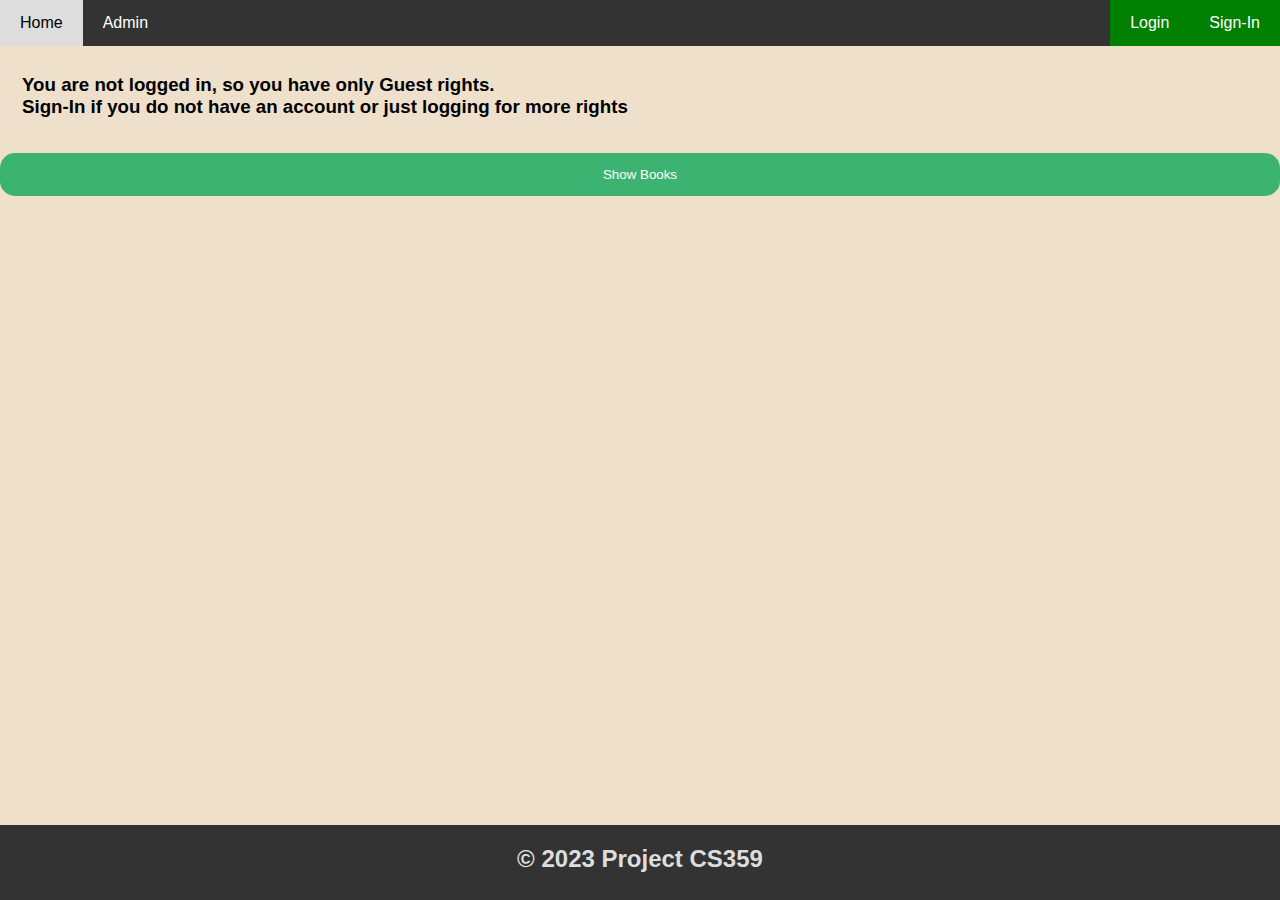
==== Libraries_Web_App/target/Libraries_Web_App/index.html @ de2e715d "update changes 1" ====
<!DOCTYPE html>
<html lang="en">
<head>
    <meta charset="UTF-8">
    <meta name="viewport" content="width=device-width, initial-scale=1">

    <title>Home Page</title>
    <link rel="icon" href="resources/books_shelf_graffiti_125860_2048x1152.jpg">

    <link rel="stylesheet" href="css/index.css">
    <link rel="stylesheet" href="css/HeaderTop.css">
    <link rel="stylesheet" href="css/TopNavigatorBar.css">
    <link rel="stylesheet" href="css/BottomFooter.css">
    <link rel="stylesheet" href="css/LoginButton.css">
    <link rel="stylesheet" href="css/SignInButton.css">
    <link rel="stylesheet" href="https://cdnjs.cloudflare.com/ajax/libs/font-awesome/4.7.0/css/font-awesome.min.css">

    <script src="js/Form/password_reveal.js"></script>
    <script src="js/Form/password_checker.js"></script>
    <script src="js/Form/users_checker.js"></script>
    <script src="js/Form/show_elements_by_type.js"></script>
    <script src="js/Books/Display_books.js"></script>
    <script src="js/Login/loginScript.js"></script>
</head>
<body>
<header class="header"></header>
<!-- Navigator Bar  -->
<nav class="navbar">
    <a href="index.html">Home</a>
    <a href="adminLogIn.html">Admin</a>
    <!-- Login and SignIn Buttons -->
    <a onclick="document.getElementById('SignInPopUp_id').style.display='block'" class="coloredRight"
       style="width:auto;">Sign-In
    </a>
    <a onclick="document.getElementById('LoginPopUp_id').style.display='block'" class="coloredRight"
       style="width:auto;">Login
    </a>
</nav>
<div id="SignInPopUp_id" class="SignInPopUp_class">
    <form class="modal-content animate" action="/action_page.php" method="post">
        <div class="imgcontainer">
                    <span onclick="document.getElementById('SignInPopUp_id').style.display='none'" class="close"
                          title="Close Modal">&times;</span>
            <h1>Sing In</h1>
        </div>
        <div class="container">
            <label for="f_username"><b>Username:</b></label><br>
            <input type="text" id="f_username" name="f_username" required
                   pattern=".{8,}" title="Eight or more characters"><br><br>

            <label for="f_email"><b>E-mail:</b></label><br>
            <input type="email" id="f_email" name="f_email" required
                   pattern="[a-z0-9._%+-]+@[a-z0-9.-]+\.[a-z]{2,}$">
            <p id="student_message"></p>


            <label for="f_password"><b>Password:</b></label><br>
            <input type="password" id="f_password" name="f_password" placeholder="Ender Password" required
                   pattern="(?=.*\d)(?=.*[a-z])(?=.*[A-Z])(?=.*[-().&@?'#,*/&quot;+]).{8,12}"
                   title="Must contain at least one  number and one uppercase and lowercase letter, and at least 8 and less than 12 characters"
                   onchange="password_strength()">
            <i class="bi-eye" id="f_Password_reveler" onclick="password_reveal()">Show Password</i>
            <p id="password_message"></p>


            <label for="f_password_repeat"><b>Repeat Password:</b></label><br>
            <input type="password" id="f_password_repeat" placeholder="Repeat Password" name="f_password_repeat"
                   required
                   pattern="(?=.*\d)(?=.*[a-z])(?=.*[A-Z])(?=.*[-().&@?'#,*/&quot;+]).{8,12}"
                   title="Must contain at least one  number and one uppercase and lowercase letter, and at least 8 and less than 12 characters"
                   onchange="checkPassword()">
            <i class="bi-eye" id="f_Password_reveler_repeat" onclick="password_reveal_repeat()">Show Password</i>
            <p id="password_message_repeat"></p>


            <label for="f_firstname"><b>First Name:</b></label><br>
            <input type="text" id="f_firstname" name="f_firstname"
                   pattern=".{3,30}" title="3 to 30 Characters" required><br><br>

            <label for="f_lastname"><b>Last Name:</b></label><br>
            <input type="text" id="f_lastname" name="f_lastname"
                   pattern=".{3,30}" title="3 to 30 Characters" required><br><br>

            <label for="f_birthdate"><b>Birth Date:</b></label><br>
            <input type="date" id="f_birthdate" name="f_birthdate"
                   value="2006-01-01" required
                   min="1920-01-01" max="2006-12-31"><br><br>

            <label><b>Sex:</b></label><br>
            <input type="radio" id="male" name="f_sex" value="Male" required>
            <label for="male">Male</label><br>
            <input type="radio" id="female" name="f_sex" value="Female" required>
            <label for="female">Female</label><br>
            <input type="radio" id="other" name="f_sex" value="other" required>
            <label for="other">Other</label><br><br>

            <label><b>Type:</b></label><br>
            <input id="student" name="f_type" required type="radio" value="student" onchange="checkTypeElements()">
            <label for="student">Student</label><br>
            <input type="radio" id="librarian" name="f_type" value="librarian" required onchange="checkTypeElements()">
            <label for="librarian">Librarian</label><br><br>

            <div id="typeDiv"></div>

            <div id="beforeNode">
                <label for="f_social_url"><b>Social Media URL:</b></label><br>
                <input type="url" id="f_social_url" name=""
                       pattern="https?://.+" title="Include http://"><br><br>

                <!-- All countries -->
                <label for="country"><b>Country:</b></label><br><select id="country" name="f_country">
                <option value="Greece">Greece</option>
                <option value="Afghanistan">Afghanistan</option>
                <option value="Aland Islands">Aland Islands</option>
                <option value="Albania">Albania</option>
                <option value="Algeria">Algeria</option>
                <option value="American Samoa">American Samoa</option>
                <option value="Andorra">Andorra</option>
                <option value="Angola">Angola</option>
                <option value="Anguilla">Anguilla</option>
                <option value="Antarctica">Antarctica</option>
                <option value="Antigua and Barbuda">Antigua and Barbuda</option>
                <option value="Argentina">Argentina</option>
                <option value="Armenia">Armenia</option>
                <option value="Aruba">Aruba</option>
                <option value="Australia">Australia</option>
                <option value="Austria">Austria</option>
                <option value="Azerbaijan">Azerbaijan</option>
                <option value="Bahamas">Bahamas</option>
                <option value="Bahrain">Bahrain</option>
                <option value="Bangladesh">Bangladesh</option>
                <option value="Barbados">Barbados</option>
                <option value="Belarus">Belarus</option>
                <option value="Belgium">Belgium</option>
                <option value="Belize">Belize</option>
                <option value="Benin">Benin</option>
                <option value="Bermuda">Bermuda</option>
                <option value="Bhutan">Bhutan</option>
                <option value="Bolivia">Bolivia</option>
                <option value="Bonaire, Sint Eustatius and Saba">Bonaire, Sint Eustatius and Saba</option>
                <option value="Bosnia and Herzegovina">Bosnia and Herzegovina</option>
                <option value="Botswana">Botswana</option>
                <option value="Bouvet Island">Bouvet Island</option>
                <option value="Brazil">Brazil</option>
                <option value="British Indian Ocean Territory">British Indian Ocean Territory</option>
                <option value="Brunei Darussalam">Brunei Darussalam</option>
                <option value="Bulgaria">Bulgaria</option>
                <option value="Burkina Faso">Burkina Faso</option>
                <option value="Burundi">Burundi</option>
                <option value="Cambodia">Cambodia</option>
                <option value="Cameroon">Cameroon</option>
                <option value="Canada">Canada</option>
                <option value="Cape Verde">Cape Verde</option>
                <option value="Cayman Islands">Cayman Islands</option>
                <option value="Central African Republic">Central African Republic</option>
                <option value="Chad">Chad</option>
                <option value="Chile">Chile</option>
                <option value="China">China</option>
                <option value="Christmas Island">Christmas Island</option>
                <option value="Cocos (Keeling) Islands">Cocos (Keeling) Islands</option>
                <option value="Colombia">Colombia</option>
                <option value="Comoros">Comoros</option>
                <option value="Congo">Congo</option>
                <option value="Congo, Democratic Republic of the Congo">Congo, Democratic Republic of the Congo</option>
                <option value="Cook Islands">Cook Islands</option>
                <option value="Costa Rica">Costa Rica</option>
                <option value="Cote D'Ivoire">Cote D'Ivoire</option>
                <option value="Croatia">Croatia</option>
                <option value="Cuba">Cuba</option>
                <option value="Curacao">Curacao</option>
                <option value="Cyprus">Cyprus</option>
                <option value="Czech Republic">Czech Republic</option>
                <option value="Denmark">Denmark</option>
                <option value="Djibouti">Djibouti</option>
                <option value="Dominica">Dominica</option>
                <option value="Dominican Republic">Dominican Republic</option>
                <option value="Ecuador">Ecuador</option>
                <option value="Egypt">Egypt</option>
                <option value="El Salvador">El Salvador</option>
                <option value="Equatorial Guinea">Equatorial Guinea</option>
                <option value="Eritrea">Eritrea</option>
                <option value="Estonia">Estonia</option>
                <option value="Ethiopia">Ethiopia</option>
                <option value="Falkland Islands (Malvinas)">Falkland Islands (Malvinas)</option>
                <option value="Faroe Islands">Faroe Islands</option>
                <option value="Fiji">Fiji</option>
                <option value="Finland">Finland</option>
                <option value="France">France</option>
                <option value="French Guiana">French Guiana</option>
                <option value="French Polynesia">French Polynesia</option>
                <option value="French Southern Territories">French Southern Territories</option>
                <option value="Gabon">Gabon</option>
                <option value="Gambia">Gambia</option>
                <option value="Georgia">Georgia</option>
                <option value="Germany">Germany</option>
                <option value="Ghana">Ghana</option>
                <option value="Gibraltar">Gibraltar</option>
                <option value="Greece">Greece</option>
                <option value="Greenland">Greenland</option>
                <option value="Grenada">Grenada</option>
                <option value="Guadeloupe">Guadeloupe</option>
                <option value="Guam">Guam</option>
                <option value="Guatemala">Guatemala</option>
                <option value="Guernsey">Guernsey</option>
                <option value="Guinea">Guinea</option>
                <option value="Guinea-Bissau">Guinea-Bissau</option>
                <option value="Guyana">Guyana</option>
                <option value="Haiti">Haiti</option>
                <option value="Heard Island and Mcdonald Islands">Heard Island and Mcdonald Islands</option>
                <option value="Holy See (Vatican City State)">Holy See (Vatican City State)</option>
                <option value="Honduras">Honduras</option>
                <option value="Hong Kong">Hong Kong</option>
                <option value="Hungary">Hungary</option>
                <option value="Iceland">Iceland</option>
                <option value="India">India</option>
                <option value="Indonesia">Indonesia</option>
                <option value="Iran, Islamic Republic of">Iran, Islamic Republic of</option>
                <option value="Iraq">Iraq</option>
                <option value="Ireland">Ireland</option>
                <option value="Isle of Man">Isle of Man</option>
                <option value="Israel">Israel</option>
                <option value="Italy">Italy</option>
                <option value="Jamaica">Jamaica</option>
                <option value="Japan">Japan</option>
                <option value="Jersey">Jersey</option>
                <option value="Jordan">Jordan</option>
                <option value="Kazakhstan">Kazakhstan</option>
                <option value="Kenya">Kenya</option>
                <option value="Kiribati">Kiribati</option>
                <option value="Korea, Democratic People's Republic of">Korea, Democratic People's Republic of</option>
                <option value="Korea, Republic of">Korea, Republic of</option>
                <option value="Kosovo">Kosovo</option>
                <option value="Kuwait">Kuwait</option>
                <option value="Kyrgyzstan">Kyrgyzstan</option>
                <option value="Lao People's Democratic Republic">Lao People's Democratic Republic</option>
                <option value="Latvia">Latvia</option>
                <option value="Lebanon">Lebanon</option>
                <option value="Lesotho">Lesotho</option>
                <option value="Liberia">Liberia</option>
                <option value="Libyan Arab Jamahiriya">Libyan Arab Jamahiriya</option>
                <option value="Liechtenstein">Liechtenstein</option>
                <option value="Lithuania">Lithuania</option>
                <option value="Luxembourg">Luxembourg</option>
                <option value="Macao">Macao</option>
                <option value="Macedonia, the Former Yugoslav Republic of">Macedonia, the Former Yugoslav Republic of
                </option>
                <option value="Madagascar">Madagascar</option>
                <option value="Malawi">Malawi</option>
                <option value="Malaysia">Malaysia</option>
                <option value="Maldives">Maldives</option>
                <option value="Mali">Mali</option>
                <option value="Malta">Malta</option>
                <option value="Marshall Islands">Marshall Islands</option>
                <option value="Martinique">Martinique</option>
                <option value="Mauritania">Mauritania</option>
                <option value="Mauritius">Mauritius</option>
                <option value="Mayotte">Mayotte</option>
                <option value="Mexico">Mexico</option>
                <option value="Micronesia, Federated States of">Micronesia, Federated States of</option>
                <option value="Moldova, Republic of">Moldova, Republic of</option>
                <option value="Monaco">Monaco</option>
                <option value="Mongolia">Mongolia</option>
                <option value="Montenegro">Montenegro</option>
                <option value="Montserrat">Montserrat</option>
                <option value="Morocco">Morocco</option>
                <option value="Mozambique">Mozambique</option>
                <option value="Myanmar">Myanmar</option>
                <option value="Namibia">Namibia</option>
                <option value="Nauru">Nauru</option>
                <option value="Nepal">Nepal</option>
                <option value="Netherlands">Netherlands</option>
                <option value="Netherlands Antilles">Netherlands Antilles</option>
                <option value="New Caledonia">New Caledonia</option>
                <option value="New Zealand">New Zealand</option>
                <option value="Nicaragua">Nicaragua</option>
                <option value="Niger">Niger</option>
                <option value="Nigeria">Nigeria</option>
                <option value="Niue">Niue</option>
                <option value="Norfolk Island">Norfolk Island</option>
                <option value="Northern Mariana Islands">Northern Mariana Islands</option>
                <option value="Norway">Norway</option>
                <option value="Oman">Oman</option>
                <option value="Pakistan">Pakistan</option>
                <option value="Palau">Palau</option>
                <option value="Palestinian Territory, Occupied">Palestinian Territory, Occupied</option>
                <option value="Panama">Panama</option>
                <option value="Papua New Guinea">Papua New Guinea</option>
                <option value="Paraguay">Paraguay</option>
                <option value="Peru">Peru</option>
                <option value="Philippines">Philippines</option>
                <option value="Pitcairn">Pitcairn</option>
                <option value="Poland">Poland</option>
                <option value="Portugal">Portugal</option>
                <option value="Puerto Rico">Puerto Rico</option>
                <option value="Qatar">Qatar</option>
                <option value="Reunion">Reunion</option>
                <option value="Romania">Romania</option>
                <option value="Russian Federation">Russian Federation</option>
                <option value="Rwanda">Rwanda</option>
                <option value="Saint Barthelemy">Saint Barthelemy</option>
                <option value="Saint Helena">Saint Helena</option>
                <option value="Saint Kitts and Nevis">Saint Kitts and Nevis</option>
                <option value="Saint Lucia">Saint Lucia</option>
                <option value="Saint Martin">Saint Martin</option>
                <option value="Saint Pierre and Miquelon">Saint Pierre and Miquelon</option>
                <option value="Saint Vincent and the Grenadines">Saint Vincent and the Grenadines</option>
                <option value="Samoa">Samoa</option>
                <option value="San Marino">San Marino</option>
                <option value="Sao Tome and Principe">Sao Tome and Principe</option>
                <option value="Saudi Arabia">Saudi Arabia</option>
                <option value="Senegal">Senegal</option>
                <option value="Serbia">Serbia</option>
                <option value="Serbia and Montenegro">Serbia and Montenegro</option>
                <option value="Seychelles">Seychelles</option>
                <option value="Sierra Leone">Sierra Leone</option>
                <option value="Singapore">Singapore</option>
                <option value="Sint Maarten">Sint Maarten</option>
                <option value="Slovakia">Slovakia</option>
                <option value="Slovenia">Slovenia</option>
                <option value="Solomon Islands">Solomon Islands</option>
                <option value="Somalia">Somalia</option>
                <option value="South Africa">South Africa</option>
                <option value="South Georgia and the South Sandwich Islands">South Georgia and the South Sandwich
                    Islands
                </option>
                <option value="South Sudan">South Sudan</option>
                <option value="Spain">Spain</option>
                <option value="Sri Lanka">Sri Lanka</option>
                <option value="Sudan">Sudan</option>
                <option value="Suriname">Suriname</option>
                <option value="Svalbard and Jan Mayen">Svalbard and Jan Mayen</option>
                <option value="Swaziland">Swaziland</option>
                <option value="Sweden">Sweden</option>
                <option value="Switzerland">Switzerland</option>
                <option value="Syrian Arab Republic">Syrian Arab Republic</option>
                <option value="Taiwan, Province of China">Taiwan, Province of China</option>
                <option value="Tajikistan">Tajikistan</option>
                <option value="Tanzania, United Republic of">Tanzania, United Republic of</option>
                <option value="Thailand">Thailand</option>
                <option value="Timor-Leste">Timor-Leste</option>
                <option value="Togo">Togo</option>
                <option value="Tokelau">Tokelau</option>
                <option value="Tonga">Tonga</option>
                <option value="Trinidad and Tobago">Trinidad and Tobago</option>
                <option value="Tunisia">Tunisia</option>
                <option value="Turkey">Turkey</option>
                <option value="Turkmenistan">Turkmenistan</option>
                <option value="Turks and Caicos Islands">Turks and Caicos Islands</option>
                <option value="Tuvalu">Tuvalu</option>
                <option value="Uganda">Uganda</option>
                <option value="Ukraine">Ukraine</option>
                <option value="United Arab Emirates">United Arab Emirates</option>
                <option value="United Kingdom">United Kingdom</option>
                <option value="United States">United States</option>
                <option value="United States Minor Outlying Islands">United States Minor Outlying Islands</option>
                <option value="Uruguay">Uruguay</option>
                <option value="Uzbekistan">Uzbekistan</option>
                <option value="Vanuatu">Vanuatu</option>
                <option value="Venezuela">Venezuela</option>
                <option value="Viet Nam">Viet Nam</option>
                <option value="Virgin Islands, British">Virgin Islands, British</option>
                <option value="Virgin Islands, U.s.">Virgin Islands, U.s.</option>
                <option value="Wallis and Futuna">Wallis and Futuna</option>
                <option value="Western Sahara">Western Sahara</option>
                <option value="Yemen">Yemen</option>
                <option value="Zambia">Zambia</option>
                <option value="Zimbabwe">Zimbabwe</option>
            </select><br><br>

                <label for="f_town_name"><b>Town Name:</b></label><br>
                <input type="text" id="f_town_name" name="f_town_name"
                       pattern=".{3,50}" title="3 to 50 Characters"><br><br>

                <label for="f_address"><b>Address:</b></label><br>
                <input type="text" id="f_address" name="f_address"
                       pattern=".{5,50}" title="5 to 50 Characters"><br><br>

                <label for="f_phone_num"><b>Phone Number:</b></label><br>
                <input type="tel" id="f_phone_num" name="f_phone_num"
                       pattern=".{10,14}" title="10 to 14 digits Number"><br><br>

                <label for="f_accept_terms"><b>I accept Terms and Conditions</b></label>
                <input type="checkbox" id="f_accept_terms" name="f_accept_terms" required><br><br>
            </div>
            <button type="submit">Sign up CS359 Form</button>
        </div>
        <div class="container" style="background-color:#f1f1f1">
            <button type="button" onclick="document.getElementById('SignInPopUp_id').style.display='none'"
                    class="cancelbtn">Cancel
            </button>
        </div>
    </form>
</div>
<div id="LoginPopUp_id" class="LoginPopUp_class">
    <form class="modal-content animate" id="LoginForm" onsubmit='loginStudentScript();return false;'>
        <div class="imgcontainer">
            <h1>Login</h1>
            <span onclick="document.getElementById('LoginPopUp_id').style.display='none'" class="close"
                  title="Close Modal">&times;</span>
        </div>

        <div class="container">
            <label for="username_login"><b>Username</b></label>
            <input type="text" id="username_login" placeholder="Enter Username" name="username_login" value="" required>

            <label for="password_login"><b>Password</b></label>
            <input type="password" id="password_login" placeholder="Enter Password" name="password_login" value=""
                   required>

            <label><b>Type:</b></label><br>
            <input type="radio" id="studentLogin" name="f_type_login" value="students" required>
            <label for="studentLogin">Student</label><br>
            <input type="radio" id="librarianLogin" name="f_type_login" value="librarians" required>
            <label for="librarianLogin">Librarian</label><br>
            <hr>

            <button type="submit" value="Submit">Login</button>
            <div id='error' style="color: red"></div>
        </div>
        <div class="container" style="background-color:#f1f1f1">
            <button type="button" onclick="document.getElementById('LoginPopUp_id').style.display='none'"
                    class="cancelbtn">Cancel
            </button>
        </div>
    </form>
</div>
<!-- Main -->
<main>
    <h3 style="padding: 9px 22px">You are not logged in,
        so you have only Guest rights.<br>
        Sign-In if you do not have an account
        or just logging for more rights</h3>


    <div>
        <button onclick="showBooks()">Show Books</button>
        <div id="Showing_books"></div>
    </div>


    <br><br><br><br><br>
</main>
<!-- Footer -->
<footer class="footer">
    <h2>© 2023 Project CS359</h2>
</footer>
</body>
</html>
---- Libraries_Web_App/target/Libraries_Web_App/css/index.css ----
* {
    box-sizing: border-box;
}

button {
    text-align: center;
    justify-content: center;
}


/* Style the body */
body {
    font-family: Arial, Helvetica, sans-serif;
    margin: 0;
    background-color: #EEE0CB;
}


/* Responsive layout - when the screen is less than 700px wide, make the two columns stack on top of each other instead of next to each other */
@media screen and (max-width: 700px) {
    .row {
        flex-direction: column;
    }
}

/* Responsive layout - when the screen is less than 400px wide, make the navigation links stack on top of each other instead of next to each other */
@media screen and (max-width: 400px) {
    .navbar a {
        float: none;
        width: 100%;
    }
}
---- Libraries_Web_App/target/Libraries_Web_App/css/HeaderTop.css ----
/* Header/logo Title */
.header {
    width:100%;
}

/* Increase the font size of the heading */
.header h1 {
    font-size: 40px;
}
---- Libraries_Web_App/target/Libraries_Web_App/css/TopNavigatorBar.css ----
/* Style the top navigation bar */
.navbar {
    overflow: hidden;
    background-color: #333;
}

/* Style the navigation bar links */
.navbar a {
    float: left;
    display: block;
    color: white;
    text-align: center;
    padding: 14px 20px;
    text-decoration: none;
}

/* Right-aligned link */
.navbar a.coloredRight {
    float: right;
    background-color: green;
}

/* Change color on hover */
.navbar a:hover {
    background-color: #ddd;
    color: black;
}
---- Libraries_Web_App/target/Libraries_Web_App/css/BottomFooter.css ----
/* Footer */
.footer {
    padding: 0px;
    text-align: center;
    width: 100%;
    background: #333333;
    position: fixed;
    right: 0;
    bottom: 0;
    height: 75px;
    float: none;
}

.footer h2 {
    color: #dddddd;

}

.footer p {
    color: #dddddd;
    margin-bottom: 0;
}
---- Libraries_Web_App/target/Libraries_Web_App/css/LoginButton.css ----
body {
    font-family: Arial, Helvetica, sans-serif;
}

h1 {

}

/* Full-width input fields */
input[type=text], input[type=password] {
    width: 100%;
    padding: 12px 20px;
    margin: 8px 0;
    display: inline-block;
    border: 1px solid #ccc;
    box-sizing: border-box;
}

/* Set a style for all buttons */
button {
    background-color: mediumseagreen;
    color: white;
    padding: 14px 20px;
    margin: 8px 0;
    border: none;
    cursor: pointer;
    width: 100%;
    border-radius: 15px;
}

button:hover {
    opacity: 0.8;
}

/* Extra styles for the cancel button */
.cancelbtn {
    width: auto;
    padding: 10px 18px;
    background-color: #f44336;
}

/* Center the image and position the close button */
.imgcontainer {
    text-align: center;
    margin: 24px 0 12px 0;
    position: relative;
}

img.avatar {
    width: 40%;
    border-radius: 50%;
}

.container {
    padding: 16px;
}

span.psw {
    float: right;
    padding-top: 16px;
}

/* The Modal (background) */
.LoginPopUp_class {
    display:none; /* Hidden by default */
    position: fixed; /* Stay in place */
    z-index: 1; /* Sit on top */
    left: 0;
    top: 0;
    width: 100%; /* Full width */
    height: 100%; /* Full height */
    overflow: auto; /* Enable scroll if needed */
    background-color: rgb(0, 0, 0); /* Fallback color */
    background-color: rgba(0, 0, 0, 0.4); /* Black w/ opacity */
    padding-top: 60px;
}

/* Modal Content/Box */
.modal-content {
    background-color: #fefefe;
    margin: 5% auto 15% auto; /* 5% from the top, 15% from the bottom and centered */
    border: 1px solid #888;
    width: 80%; /* Could be more or less, depending on screen size */
}

/* The Close Button (x) */
.close {
    position: absolute;
    right: 25px;
    top: 0;
    color: #000;
    font-size: 35px;
    font-weight: bold;
}

.close:hover,
.close:focus {
    color: red;
    cursor: pointer;
}

/* Add Zoom Animation */
.animate {
    -webkit-animation: animatezoom 0.6s;
    animation: animatezoom 0.6s
}

@-webkit-keyframes animatezoom {
    from {
        -webkit-transform: scale(0)
    }
    to {
        -webkit-transform: scale(1)
    }
}

@keyframes animatezoom {
    from {
        transform: scale(0)
    }
    to {
        transform: scale(1)
    }
}

/* Change styles for span and cancel button on extra small screens */
@media screen and (max-width: 300px) {
    span.psw {
        display: block;
        float: none;
    }

    .cancelbtn {
        width: 100%;
    }
}
---- Libraries_Web_App/target/Libraries_Web_App/css/SignInButton.css ----
body {
    font-family: Arial, Helvetica, sans-serif;
}

form p {
    color: red;
}

i {
    padding: 5px 5px;
    display: initial;
    border: 1px solid darkred;
}

/* Full-width input fields */
input[type=text], input[type=password], input[type=email], input[type=date], input[type=url],
input[type=tel], input[type=number], textarea, select{
    width: 100%;
    padding: 12px 20px;
    margin: 8px 0;
    display: inline-block;
    border: 1px solid #ccc;
    box-sizing: border-box;
}

/* Set a style for all buttons */
button {
    background-color: mediumseagreen;
    color: white;
    padding: 14px 20px;
    margin: 8px 0;
    border: none;
    cursor: pointer;
    width: 100%;
    border-radius: 15px;
}

button:hover {
    opacity: 0.8;
}

/* Extra styles for the cancel button */
.cancelbtn {
    width: auto;
    padding: 10px 18px;
    background-color: #f44336;
}

/* Center the image and position the close button */
.imgcontainer {
    text-align: center;
    margin: 24px 0 12px 0;
    position: relative;
}

img.avatar {
    width: 40%;
    border-radius: 50%;
}

.container {
    padding: 16px;
}

span.psw {
    float: right;
    padding-top: 16px;
}

/* The Modal (background) */
.SignInPopUp_class {
    display: none; /* Hidden by default */
    position: fixed; /* Stay in place */
    z-index: 1; /* Sit on top */
    left: 0;
    top: 0;
    width: 100%; /* Full width */
    height: 100%; /* Full height */
    overflow: auto; /* Enable scroll if needed */
    background-color: rgb(0, 0, 0); /* Fallback color */
    background-color: rgba(0, 0, 0, 0.4); /* Black w/ opacity */
    padding-top: 60px;
}

/* Modal Content/Box */
.modal-content {
    background-color: #fefefe;
    margin: 5px auto; /* 15% from the top and centered */
    border: 1px solid #888;
    width: 80%; /* Could be more or less, depending on screen size */
}

/* The Close Button */
.close {
    /* Position it in the top right corner outside of the modal */
    position: absolute;
    right: 25px;
    top: 0;
    color: #000;
    font-size: 35px;
    font-weight: bold;
}

/* Close button on hover */
.close:hover,
.close:focus {
    color: red;
    cursor: pointer;
}

/* Add Zoom Animation */
.animate {
    -webkit-animation: animatezoom 0.6s;
    animation: animatezoom 0.6s
}

@-webkit-keyframes animatezoom {
    from {
        -webkit-transform: scale(0)
    }
    to {
        -webkit-transform: scale(1)
    }
}

@keyframes animatezoom {
    from {
        transform: scale(0)
    }
    to {
        transform: scale(1)
    }
}
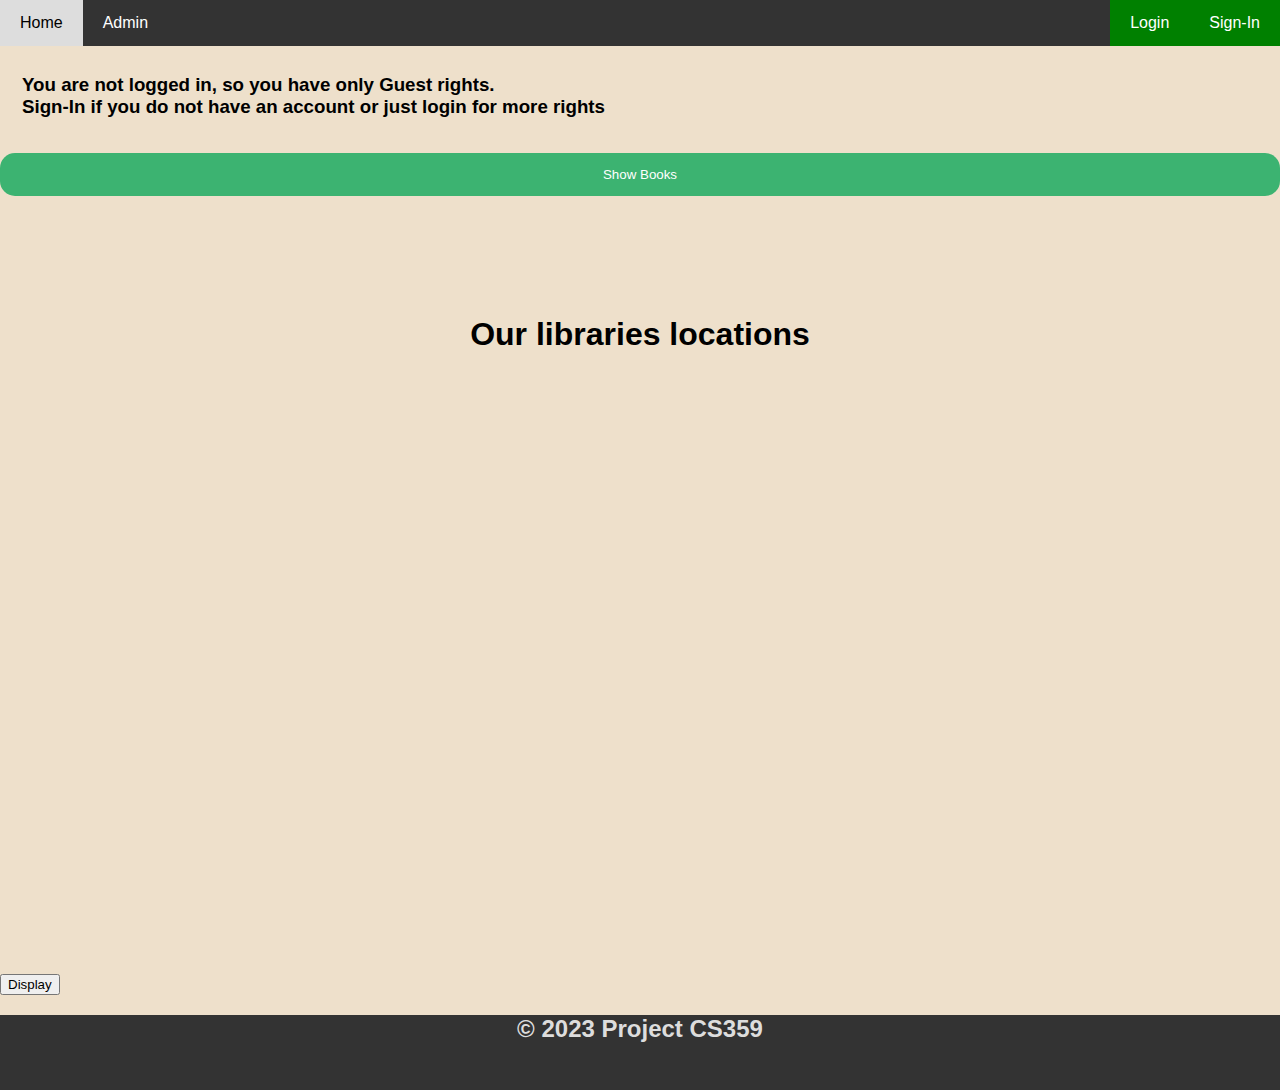
==== commit 014143f2: "map inserted" ====
--- a/Libraries_Web_App/target/Libraries_Web_App/index.html
+++ b/Libraries_Web_App/target/Libraries_Web_App/index.html
@@ -21,6 +21,10 @@
     <script src="js/Form/show_elements_by_type.js"></script>
     <script src="js/Books/Display_books.js"></script>
     <script src="js/Login/loginScript.js"></script>
+
+    <script src="https://ajax.googleapis.com/ajax/libs/jquery/3.5.1/jquery.min.js"></script>
+
+
 </head>
 <body>
 <header class="header"></header>
@@ -429,7 +433,7 @@
     <h3 style="padding: 9px 22px">You are not logged in,
         so you have only Guest rights.<br>
         Sign-In if you do not have an account
-        or just logging for more rights</h3>
+        or just login for more rights</h3>
 
 
     <div>
@@ -440,6 +444,12 @@
 
     <br><br><br><br><br>
 </main>
+<h1>Our libraries locations</h1>
+<div id="Map"></div>
+<script src="http://openlayers.org/api/2.13.1/OpenLayers.js"></script>
+<script src="js/Map/libs_map.js"></script>
+
+<input type = "button" onclick = "getNumOfLibs()" value = "Display">
 <!-- Footer -->
 <footer class="footer">
     <h2>© 2023 Project CS359</h2>
--- a/Libraries_Web_App/target/Libraries_Web_App/css/index.css
+++ b/Libraries_Web_App/target/Libraries_Web_App/css/index.css
@@ -1,3 +1,7 @@
+html {
+    scroll-behavior: smooth;
+}
+
 * {
     box-sizing: border-box;
 }
@@ -29,4 +33,14 @@
         float: none;
         width: 100%;
     }
+}
+
+h1 {
+    text-align: center;
+}
+
+#Map {
+    height: 600px;
+    width: 100%;
+    margin: auto;
 }--- a/Libraries_Web_App/target/Libraries_Web_App/css/BottomFooter.css
+++ b/Libraries_Web_App/target/Libraries_Web_App/css/BottomFooter.css
@@ -4,16 +4,12 @@
     text-align: center;
     width: 100%;
     background: #333333;
-    position: fixed;
-    right: 0;
-    bottom: 0;
     height: 75px;
     float: none;
 }
 
 .footer h2 {
     color: #dddddd;
-
 }
 
 .footer p {
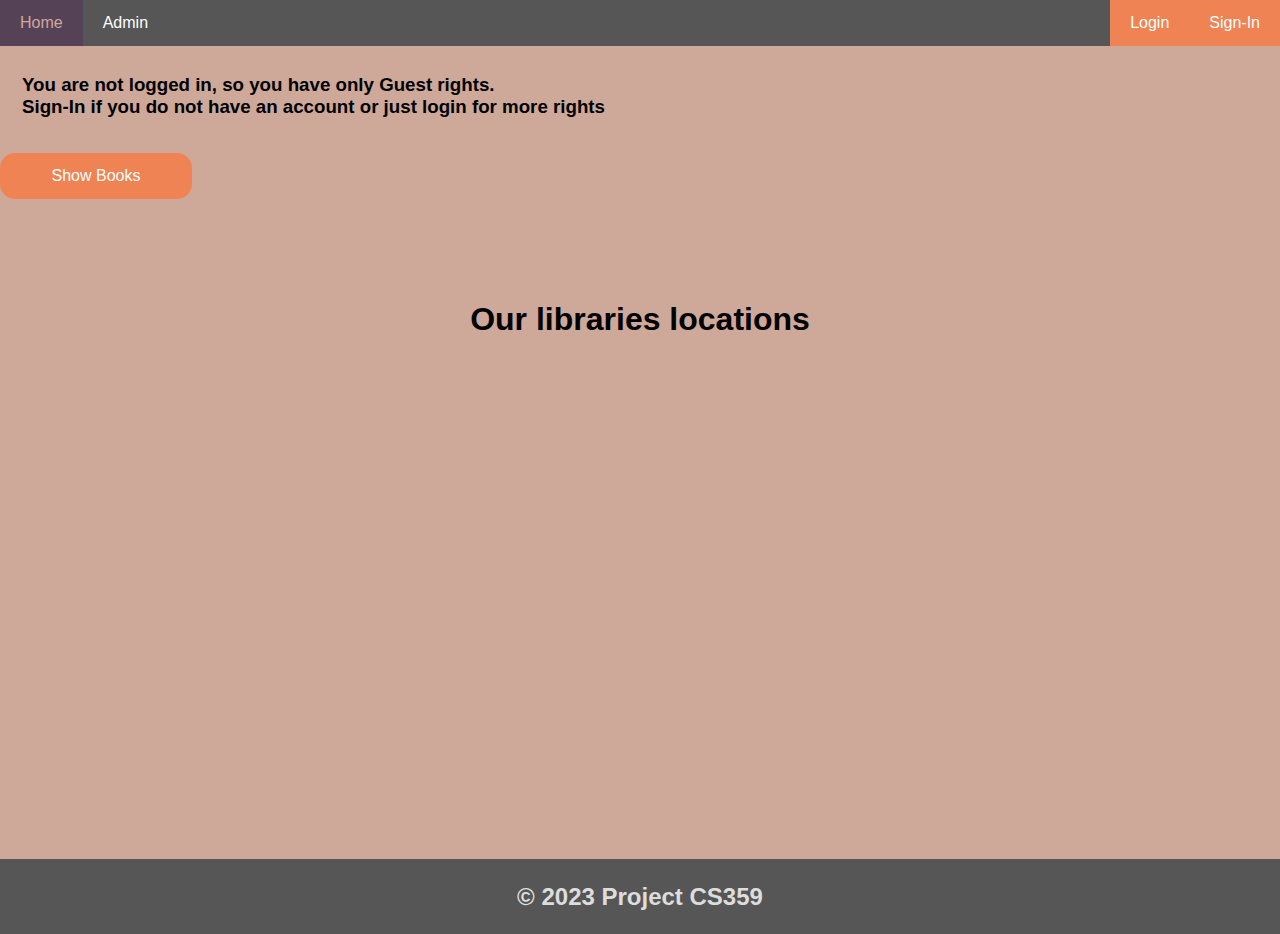
==== commit ab22e810: "home page fixed (map fully fixed)" ====
--- a/Libraries_Web_App/target/Libraries_Web_App/index.html
+++ b/Libraries_Web_App/target/Libraries_Web_App/index.html
@@ -8,9 +8,6 @@
     <link rel="icon" href="resources/books_shelf_graffiti_125860_2048x1152.jpg">
 
     <link rel="stylesheet" href="css/index.css">
-    <link rel="stylesheet" href="css/HeaderTop.css">
-    <link rel="stylesheet" href="css/TopNavigatorBar.css">
-    <link rel="stylesheet" href="css/BottomFooter.css">
     <link rel="stylesheet" href="css/LoginButton.css">
     <link rel="stylesheet" href="css/SignInButton.css">
     <link rel="stylesheet" href="https://cdnjs.cloudflare.com/ajax/libs/font-awesome/4.7.0/css/font-awesome.min.css">
@@ -435,12 +432,8 @@
         Sign-In if you do not have an account
         or just login for more rights</h3>
 
-
-    <div>
-        <button onclick="showBooks()">Show Books</button>
-        <div id="Showing_books"></div>
-    </div>
-
+    <button id="show_books_btn" onclick="showBooks()">Show Books</button>
+    <div id="books_table"></div>
 
     <br><br><br><br><br>
 </main>
@@ -448,8 +441,6 @@
 <div id="Map"></div>
 <script src="http://openlayers.org/api/2.13.1/OpenLayers.js"></script>
 <script src="js/Map/libs_map.js"></script>
-
-<input type = "button" onclick = "getNumOfLibs()" value = "Display">
 <!-- Footer -->
 <footer class="footer">
     <h2>© 2023 Project CS359</h2>
--- a/Libraries_Web_App/target/Libraries_Web_App/css/index.css
+++ b/Libraries_Web_App/target/Libraries_Web_App/css/index.css
@@ -1,9 +1,6 @@
 html {
     scroll-behavior: smooth;
-}
-
-* {
-    box-sizing: border-box;
+    font-family: "Roboto Light", sans-serif;
 }
 
 button {
@@ -14,9 +11,18 @@
 
 /* Style the body */
 body {
-    font-family: Arial, Helvetica, sans-serif;
     margin: 0;
-    background-color: #EEE0CB;
+    background-color: #CEA99A;
+}
+
+#show_books_btn {
+    width: 15%;
+    font-size: medium;
+}
+
+#show_books_btn:hover {
+    color: #CEA99A;
+    background-color: #564256;
 }
 
 
@@ -40,7 +46,85 @@
 }
 
 #Map {
-    height: 600px;
+    height: 500px;
     width: 100%;
     margin: auto;
+    display: flex;
+    justify-content: center;
+    align-items: center;
+}
+
+#books_table {
+    font-size: 18px;
+    position: absolute;
+    top: 50%;
+    left: 50%;
+    transform: translate(-50%, -50%);
+    overflow: auto;
+}
+
+#books_table td {
+    text-align: center;
+}
+
+#books_table td, th {
+    padding: 30px;
+}
+
+.custom-popup-content {
+    width: 100px;
+    height: 50px;
+}
+
+/* Header/logo Title */
+.header {
+    width:100%;
+}
+
+/* Increase the font size of the heading */
+.header h1 {
+    font-size: 40px;
+}
+
+/* Style the top navigation bar */
+.navbar {
+    overflow: hidden;
+    background-color: #565656;
+}
+
+/* Style the navigation bar links */
+.navbar a {
+    float: left;
+    display: block;
+    color: #FFFFFF;
+    text-align: center;
+    padding: 14px 20px;
+    text-decoration: none;
+}
+
+/* Right-aligned link */
+.navbar a.coloredRight {
+    float: right;
+    background-color: #EF8354;
+}
+
+/* Change color on hover */
+.navbar a:hover {
+    background-color: #564256;
+    color: #CEA99A;
+}
+
+/* Footer */
+.footer {
+    display: flex;
+    justify-content: center;
+    align-items: center;
+    width: 100%;
+    background: #565656;
+    height: 75px;
+}
+
+.footer h2 {
+    margin: 0;
+    color: #dddddd;
 }--- a/Libraries_Web_App/target/Libraries_Web_App/css/LoginButton.css
+++ b/Libraries_Web_App/target/Libraries_Web_App/css/LoginButton.css
@@ -18,7 +18,7 @@
 
 /* Set a style for all buttons */
 button {
-    background-color: mediumseagreen;
+    background-color: #EF8354;
     color: white;
     padding: 14px 20px;
     margin: 8px 0;
--- a/Libraries_Web_App/target/Libraries_Web_App/css/SignInButton.css
+++ b/Libraries_Web_App/target/Libraries_Web_App/css/SignInButton.css
@@ -25,7 +25,7 @@
 
 /* Set a style for all buttons */
 button {
-    background-color: mediumseagreen;
+    background-color: #EF8354;
     color: white;
     padding: 14px 20px;
     margin: 8px 0;
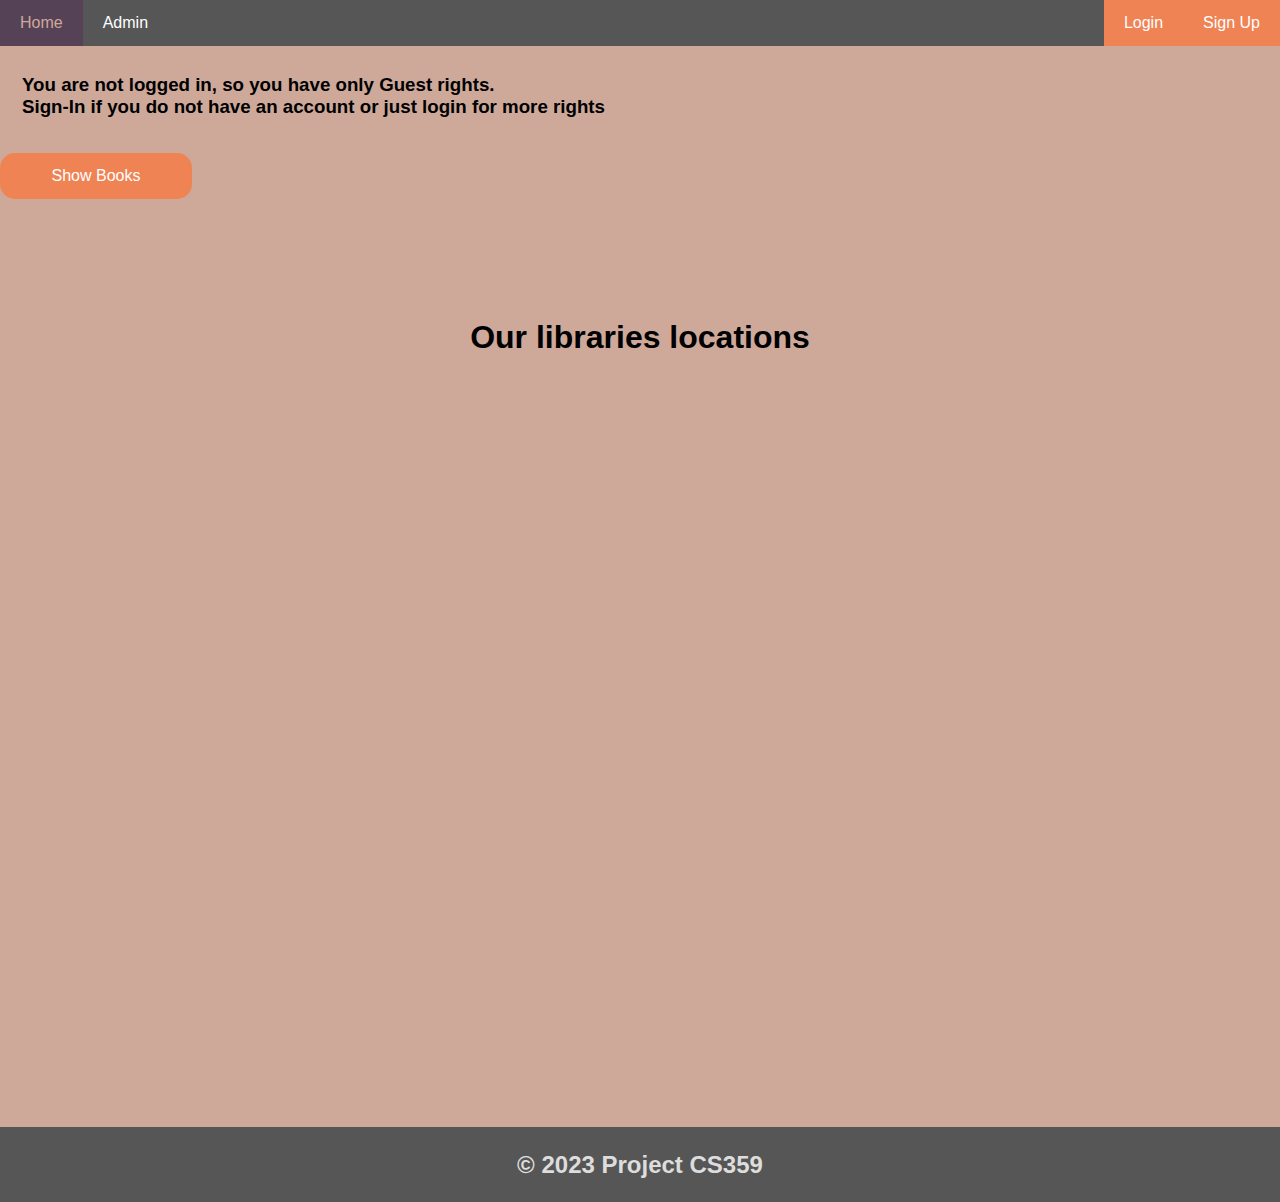
==== commit d5f2b856: "signup fixed" ====
--- a/Libraries_Web_App/target/Libraries_Web_App/index.html
+++ b/Libraries_Web_App/target/Libraries_Web_App/index.html
@@ -12,11 +12,9 @@
     <link rel="stylesheet" href="css/SignInButton.css">
     <link rel="stylesheet" href="https://cdnjs.cloudflare.com/ajax/libs/font-awesome/4.7.0/css/font-awesome.min.css">
 
-    <script src="js/Form/password_reveal.js"></script>
-    <script src="js/Form/password_checker.js"></script>
-    <script src="js/Form/users_checker.js"></script>
     <script src="js/Form/show_elements_by_type.js"></script>
-    <script src="js/Books/Display_books.js"></script>
+    <script src="js/Form/form_validation.js"></script>
+    <script src="js/Books/display_books.js"></script>
     <script src="js/Login/loginScript.js"></script>
 
     <script src="https://ajax.googleapis.com/ajax/libs/jquery/3.5.1/jquery.min.js"></script>
@@ -31,18 +29,18 @@
     <a href="adminLogIn.html">Admin</a>
     <!-- Login and SignIn Buttons -->
     <a onclick="document.getElementById('SignInPopUp_id').style.display='block'" class="coloredRight"
-       style="width:auto;">Sign-In
+       style="width:auto;">Sign Up
     </a>
     <a onclick="document.getElementById('LoginPopUp_id').style.display='block'" class="coloredRight"
        style="width:auto;">Login
     </a>
 </nav>
 <div id="SignInPopUp_id" class="SignInPopUp_class">
-    <form class="modal-content animate" action="/action_page.php" method="post">
+    <form class="modal-content animate" id="signup_form" action="SignupServlet" method="Post">
         <div class="imgcontainer">
                     <span onclick="document.getElementById('SignInPopUp_id').style.display='none'" class="close"
                           title="Close Modal">&times;</span>
-            <h1>Sing In</h1>
+            <h1>Sign Up</h1>
         </div>
         <div class="container">
             <label for="f_username"><b>Username:</b></label><br>
@@ -56,7 +54,7 @@
 
 
             <label for="f_password"><b>Password:</b></label><br>
-            <input type="password" id="f_password" name="f_password" placeholder="Ender Password" required
+            <input type="password" id="f_password" name="f_password" placeholder="Enter Password" required
                    pattern="(?=.*\d)(?=.*[a-z])(?=.*[A-Z])(?=.*[-().&@?'#,*/&quot;+]).{8,12}"
                    title="Must contain at least one  number and one uppercase and lowercase letter, and at least 8 and less than 12 characters"
                    onchange="password_strength()">
@@ -96,7 +94,7 @@
             <label for="other">Other</label><br><br>
 
             <label><b>Type:</b></label><br>
-            <input id="student" name="f_type" required type="radio" value="student" onchange="checkTypeElements()">
+            <input type="radio" id="student" name="f_type" value="student" required onchange="checkTypeElements()">
             <label for="student">Student</label><br>
             <input type="radio" id="librarian" name="f_type" value="librarian" required onchange="checkTypeElements()">
             <label for="librarian">Librarian</label><br><br>
@@ -105,8 +103,7 @@
 
             <div id="beforeNode">
                 <label for="f_social_url"><b>Social Media URL:</b></label><br>
-                <input type="url" id="f_social_url" name=""
-                       pattern="https?://.+" title="Include http://"><br><br>
+                <input type="url" id="f_social_url" name="f_social_url" pattern="https?://.+" title="Include http://"><br><br>
 
                 <!-- All countries -->
                 <label for="country"><b>Country:</b></label><br><select id="country" name="f_country">
@@ -405,8 +402,7 @@
             <input type="text" id="username_login" placeholder="Enter Username" name="username_login" value="" required>
 
             <label for="password_login"><b>Password</b></label>
-            <input type="password" id="password_login" placeholder="Enter Password" name="password_login" value=""
-                   required>
+            <input type="password" id="password_login" placeholder="Enter Password" name="password_login" value="" required>
 
             <label><b>Type:</b></label><br>
             <input type="radio" id="studentLogin" name="f_type_login" value="students" required>
@@ -427,20 +423,24 @@
 </div>
 <!-- Main -->
 <main>
-    <h3 style="padding: 9px 22px">You are not logged in,
-        so you have only Guest rights.<br>
-        Sign-In if you do not have an account
-        or just login for more rights</h3>
-
-    <button id="show_books_btn" onclick="showBooks()">Show Books</button>
-    <div id="books_table"></div>
-
-    <br><br><br><br><br>
+    <div id="main_content">
+        <h3 style="padding: 9px 22px">You are not logged in,
+            so you have only Guest rights.<br>
+            Sign-In if you do not have an account
+            or just login for more rights</h3>
+
+        <button id="show_books_btn" onclick="showBooks()">Show Books</button>
+        <div id="books_table"></div>
+
+        <br><br><br><br><br>
+
+        <h1>Our libraries locations</h1>
+        <div id="Map"></div>
+        <script src="http://openlayers.org/api/2.13.1/OpenLayers.js"></script>
+        <script src="js/Map/libs_map.js"></script>
+    </div>
 </main>
-<h1>Our libraries locations</h1>
-<div id="Map"></div>
-<script src="http://openlayers.org/api/2.13.1/OpenLayers.js"></script>
-<script src="js/Map/libs_map.js"></script>
+
 <!-- Footer -->
 <footer class="footer">
     <h2>© 2023 Project CS359</h2>
--- a/Libraries_Web_App/target/Libraries_Web_App/css/index.css
+++ b/Libraries_Web_App/target/Libraries_Web_App/css/index.css
@@ -7,7 +7,6 @@
     text-align: center;
     justify-content: center;
 }
-
 
 /* Style the body */
 body {
@@ -25,7 +24,6 @@
     background-color: #564256;
 }
 
-
 /* Responsive layout - when the screen is less than 700px wide, make the two columns stack on top of each other instead of next to each other */
 @media screen and (max-width: 700px) {
     .row {
@@ -41,26 +39,20 @@
     }
 }
 
-h1 {
-    text-align: center;
-}
-
-#Map {
-    height: 500px;
-    width: 100%;
-    margin: auto;
-    display: flex;
-    justify-content: center;
-    align-items: center;
+#main_content {
+    position: relative;
+    z-index: 1;
 }
 
 #books_table {
     font-size: 18px;
-    position: absolute;
-    top: 50%;
-    left: 50%;
-    transform: translate(-50%, -50%);
+    z-index: 2;
     overflow: auto;
+    width: 100%;
+    max-height: 80%;
+    display: flex;
+    justify-content: center;
+    align-items: center;
 }
 
 #books_table td {
@@ -69,6 +61,19 @@
 
 #books_table td, th {
     padding: 30px;
+}
+
+h1 {
+    text-align: center;
+}
+
+#Map {
+    height: 700px;
+    width: 100%;
+    margin: auto;
+    display: flex;
+    justify-content: center;
+    align-items: center;
 }
 
 .custom-popup-content {
@@ -116,12 +121,15 @@
 
 /* Footer */
 .footer {
+    margin-top: 50px;
+    width: 100%;
+    background: #565656;
+    height: 75px;
     display: flex;
     justify-content: center;
     align-items: center;
-    width: 100%;
-    background: #565656;
-    height: 75px;
+    color: white;
+    position: absolute;
 }
 
 .footer h2 {
--- a/Libraries_Web_App/target/Libraries_Web_App/css/LoginButton.css
+++ b/Libraries_Web_App/target/Libraries_Web_App/css/LoginButton.css
@@ -64,7 +64,7 @@
 .LoginPopUp_class {
     display:none; /* Hidden by default */
     position: fixed; /* Stay in place */
-    z-index: 1; /* Sit on top */
+    z-index: 100; /* Sit on top */
     left: 0;
     top: 0;
     width: 100%; /* Full width */
--- a/Libraries_Web_App/target/Libraries_Web_App/css/SignInButton.css
+++ b/Libraries_Web_App/target/Libraries_Web_App/css/SignInButton.css
@@ -71,7 +71,7 @@
 .SignInPopUp_class {
     display: none; /* Hidden by default */
     position: fixed; /* Stay in place */
-    z-index: 1; /* Sit on top */
+    z-index: 100; /* Sit on top */
     left: 0;
     top: 0;
     width: 100%; /* Full width */
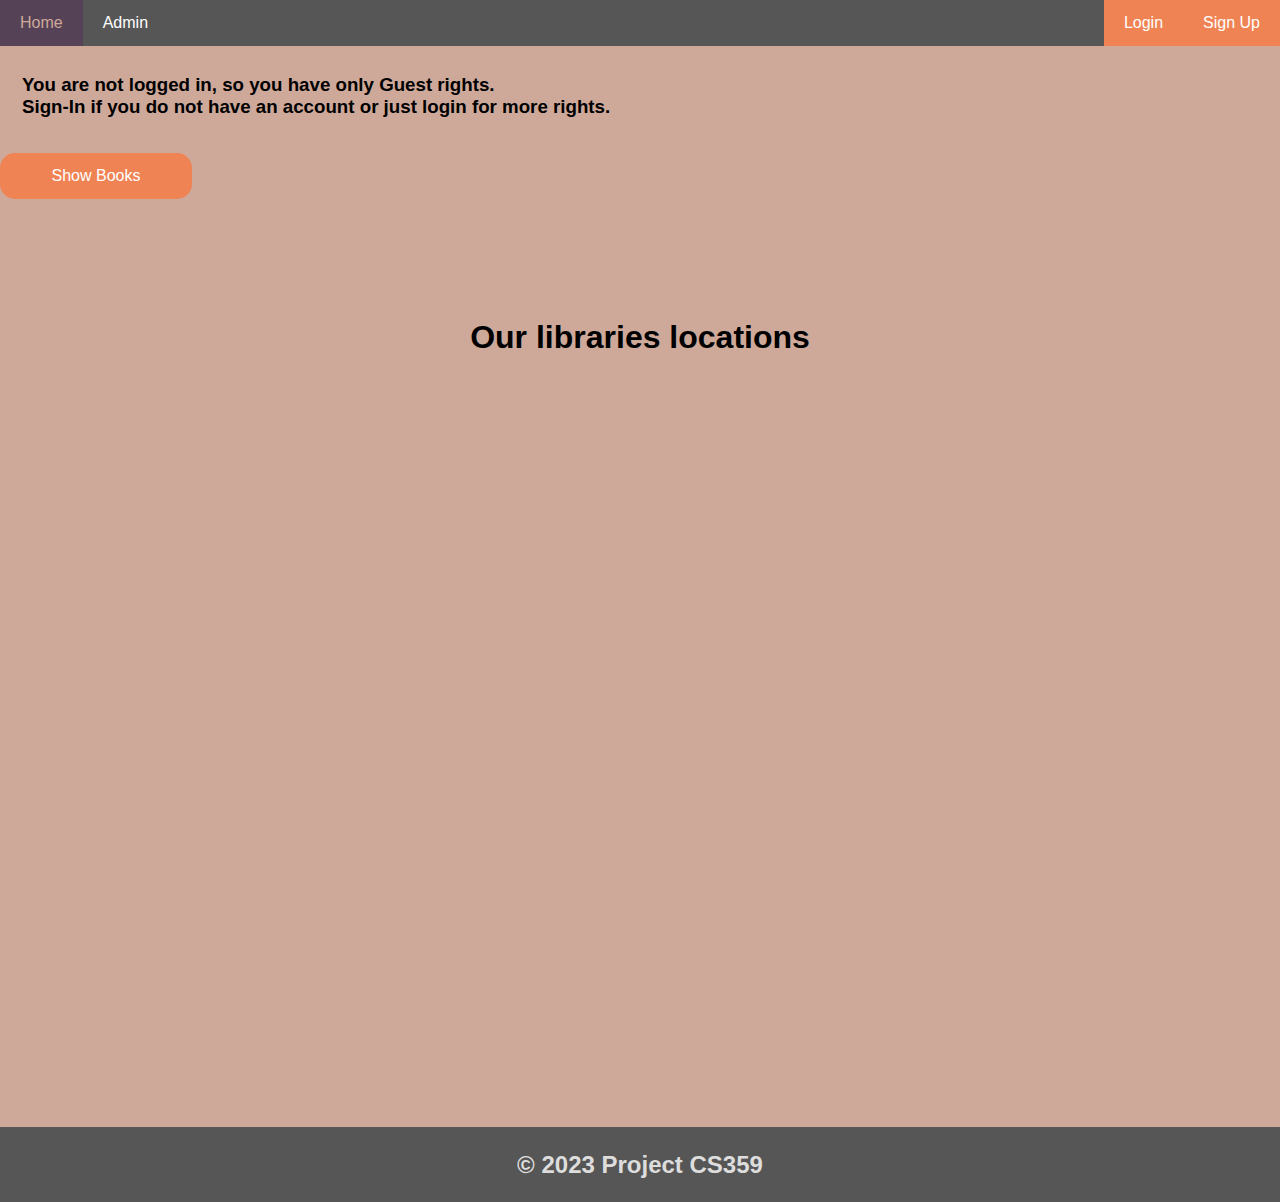
==== commit 0f6dc010: "coordinates api fixed" ====
--- a/Libraries_Web_App/target/Libraries_Web_App/index.html
+++ b/Libraries_Web_App/target/Libraries_Web_App/index.html
@@ -427,7 +427,7 @@
         <h3 style="padding: 9px 22px">You are not logged in,
             so you have only Guest rights.<br>
             Sign-In if you do not have an account
-            or just login for more rights</h3>
+            or just login for more rights.</h3>
 
         <button id="show_books_btn" onclick="showBooks()">Show Books</button>
         <div id="books_table"></div>
